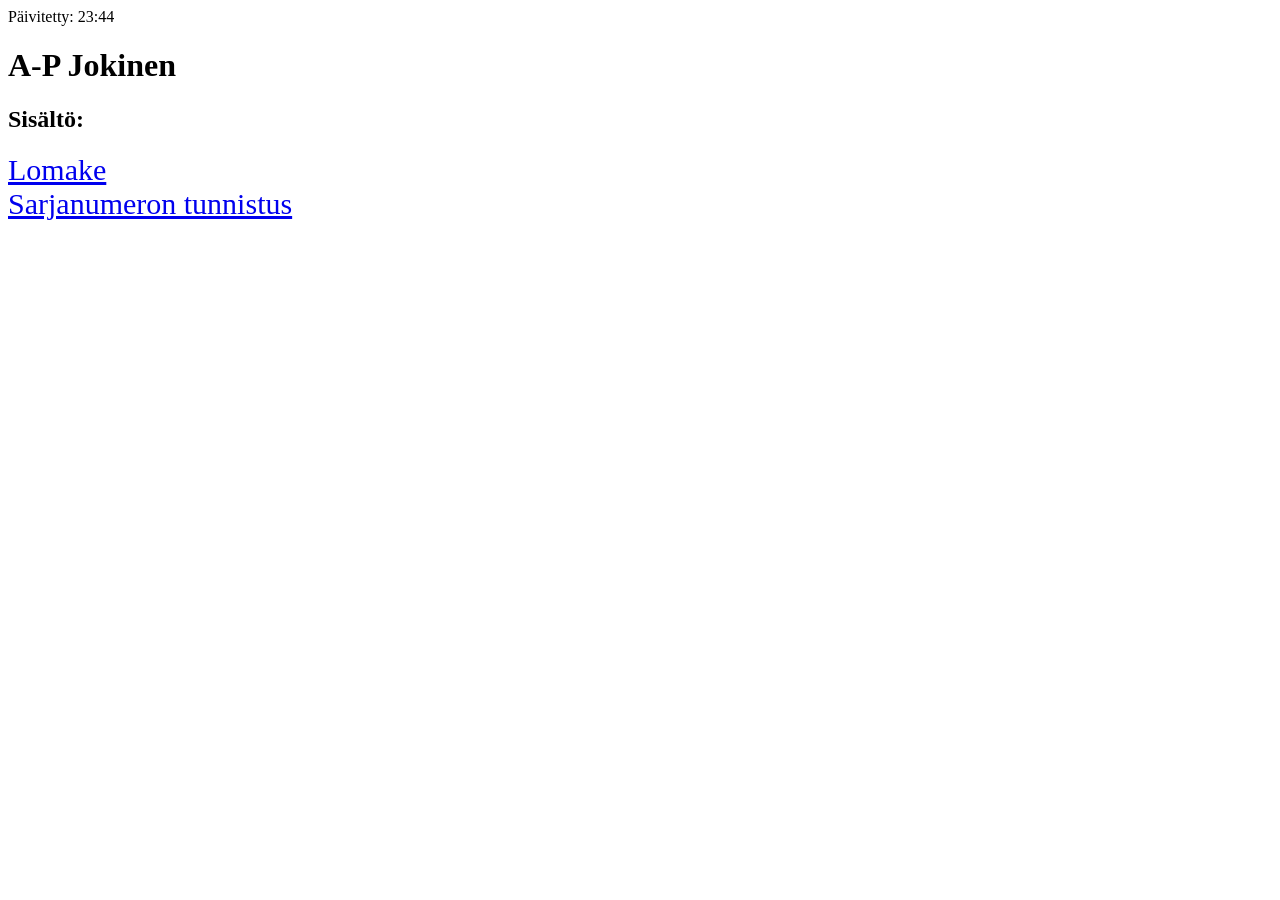
==== index.html @ acfe6011 "Kuva-modaali" ====
<!DOCTYPE html>
<html lang="fi">
<head>
  <meta charset="UTF-8">
  <link rel="stylesheet" href="./css/index.css">
  <meta name="viewport" content="width=device-width, initial-scale=1.0">
  
  <title>APJokinen</title>
</head>
<body>
    <label>Päivitetty: 23:44</label>

  <h1>A-P Jokinen</h1>
  
  <h2>Sisältö:</h2>
  <a href="./lomake.html">Lomake</a><br>
  <a href="./mittarin_luku.html">Sarjanumeron tunnistus</a><br>



</body>
</html>
---- css/index.css ----
a{
    font-size: 30px;
}
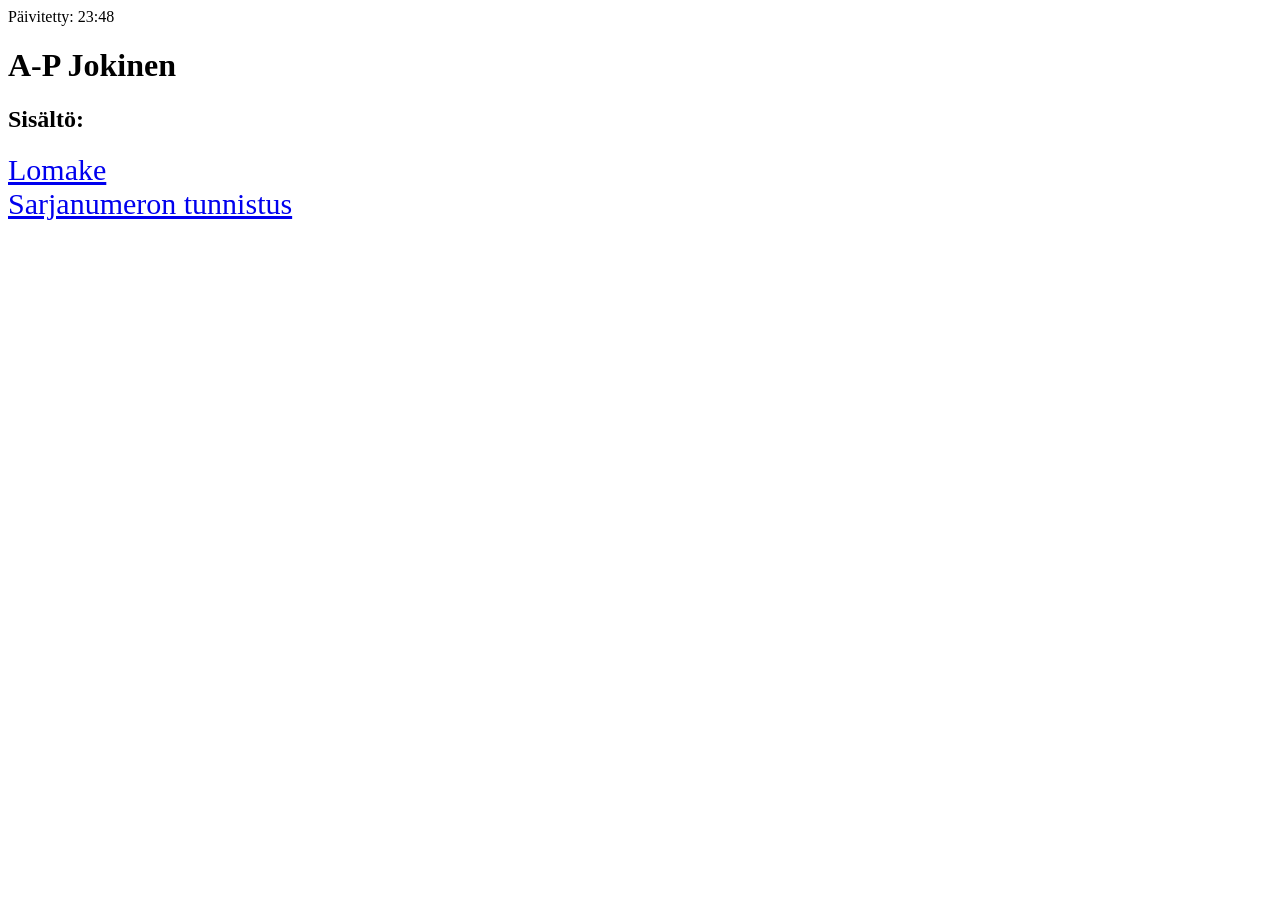
==== commit 3f0c4e9c: "picNumber" ====
--- a/index.html
+++ b/index.html
@@ -8,7 +8,7 @@
   <title>APJokinen</title>
 </head>
 <body>
-    <label>Päivitetty: 23:44</label>
+    <label>Päivitetty: 23:48</label>
 
   <h1>A-P Jokinen</h1>
   
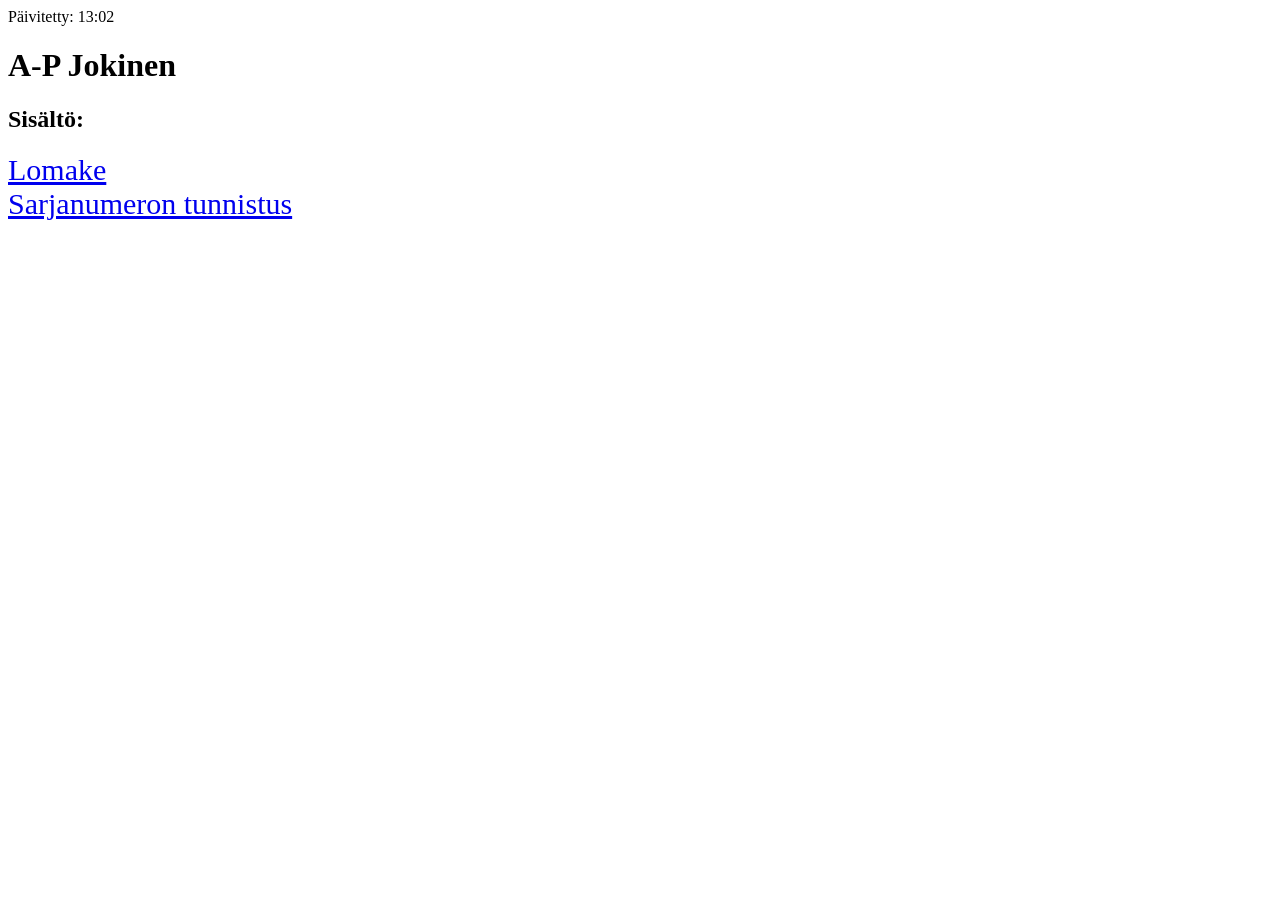
==== commit 5a0de065: "yleinen debug/päivitys" ====
--- a/index.html
+++ b/index.html
@@ -8,7 +8,7 @@
   <title>APJokinen</title>
 </head>
 <body>
-    <label>Päivitetty: 23:48</label>
+    <label>Päivitetty: 13:02</label>
 
   <h1>A-P Jokinen</h1>
   
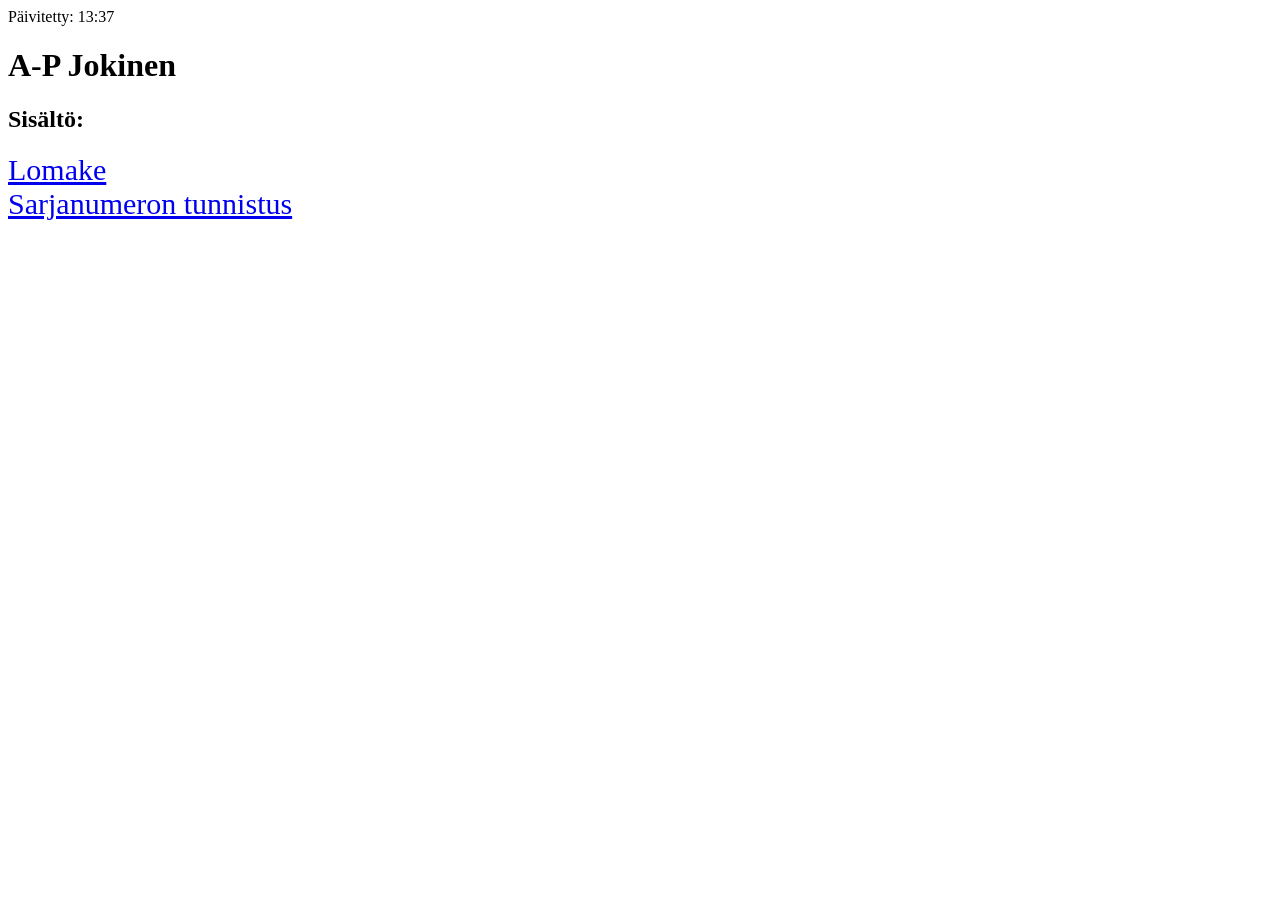
==== commit e01f19d6: "Kuvan lataus -bugi" ====
--- a/index.html
+++ b/index.html
@@ -8,7 +8,7 @@
   <title>APJokinen</title>
 </head>
 <body>
-    <label>Päivitetty: 13:02</label>
+    <label>Päivitetty: 13:37</label>
 
   <h1>A-P Jokinen</h1>
   
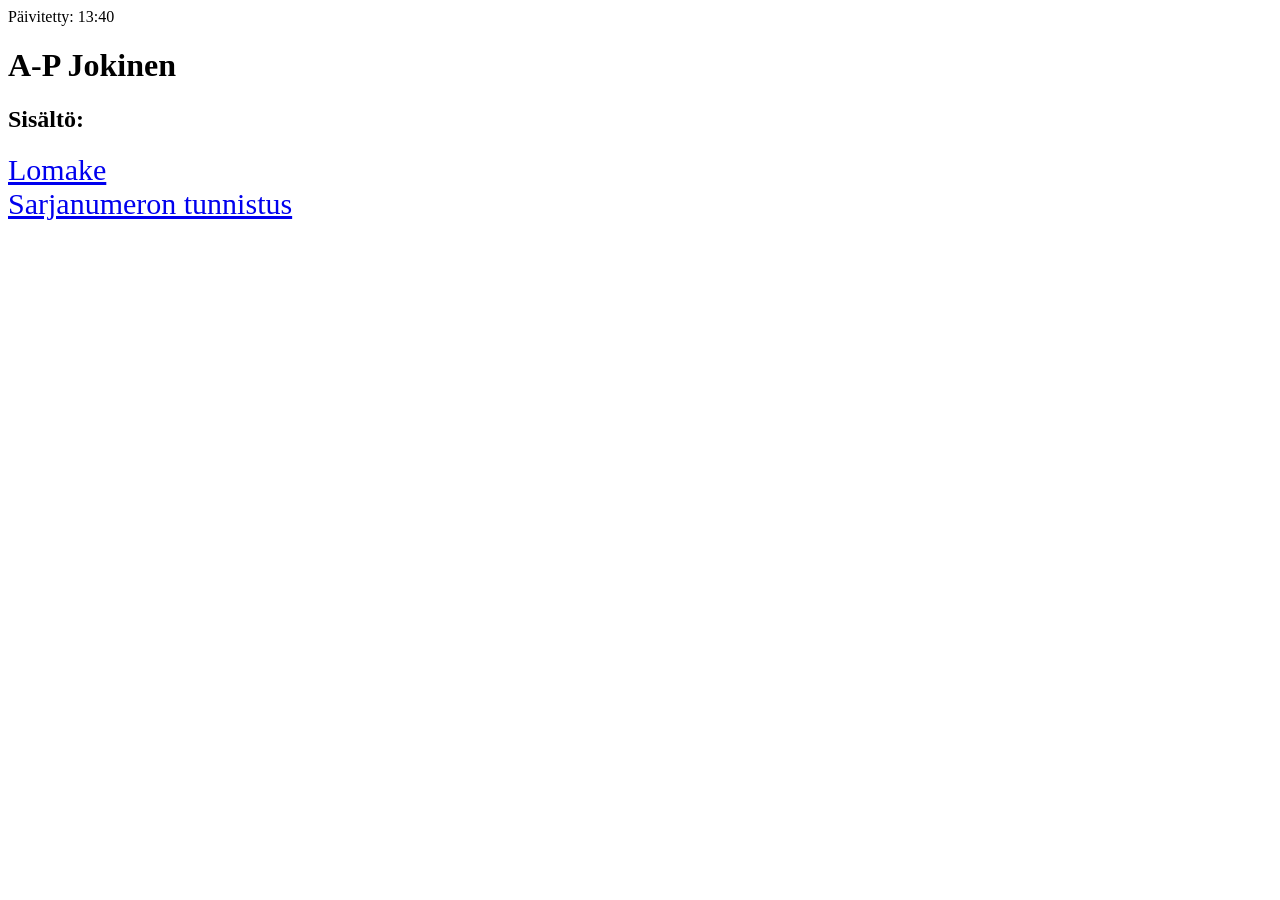
==== commit 5960c0ae: "margin-left-testi" ====
--- a/index.html
+++ b/index.html
@@ -8,7 +8,7 @@
   <title>APJokinen</title>
 </head>
 <body>
-    <label>Päivitetty: 13:37</label>
+    <label>Päivitetty: 13:40</label>
 
   <h1>A-P Jokinen</h1>
   
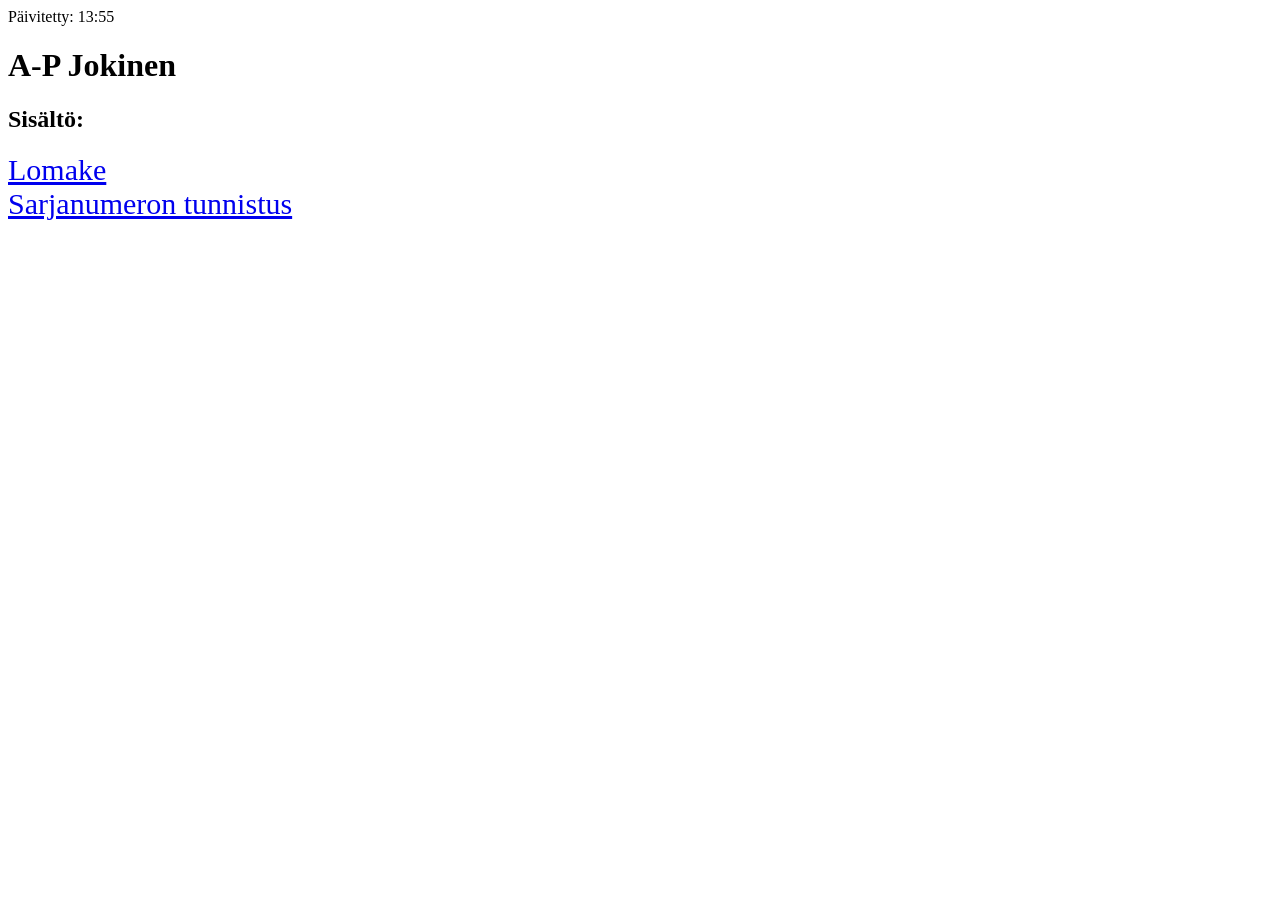
==== commit 61c8367f: "overflow-testi" ====
--- a/index.html
+++ b/index.html
@@ -8,7 +8,7 @@
   <title>APJokinen</title>
 </head>
 <body>
-    <label>Päivitetty: 13:40</label>
+    <label>Päivitetty: 13:55</label>
 
   <h1>A-P Jokinen</h1>
   
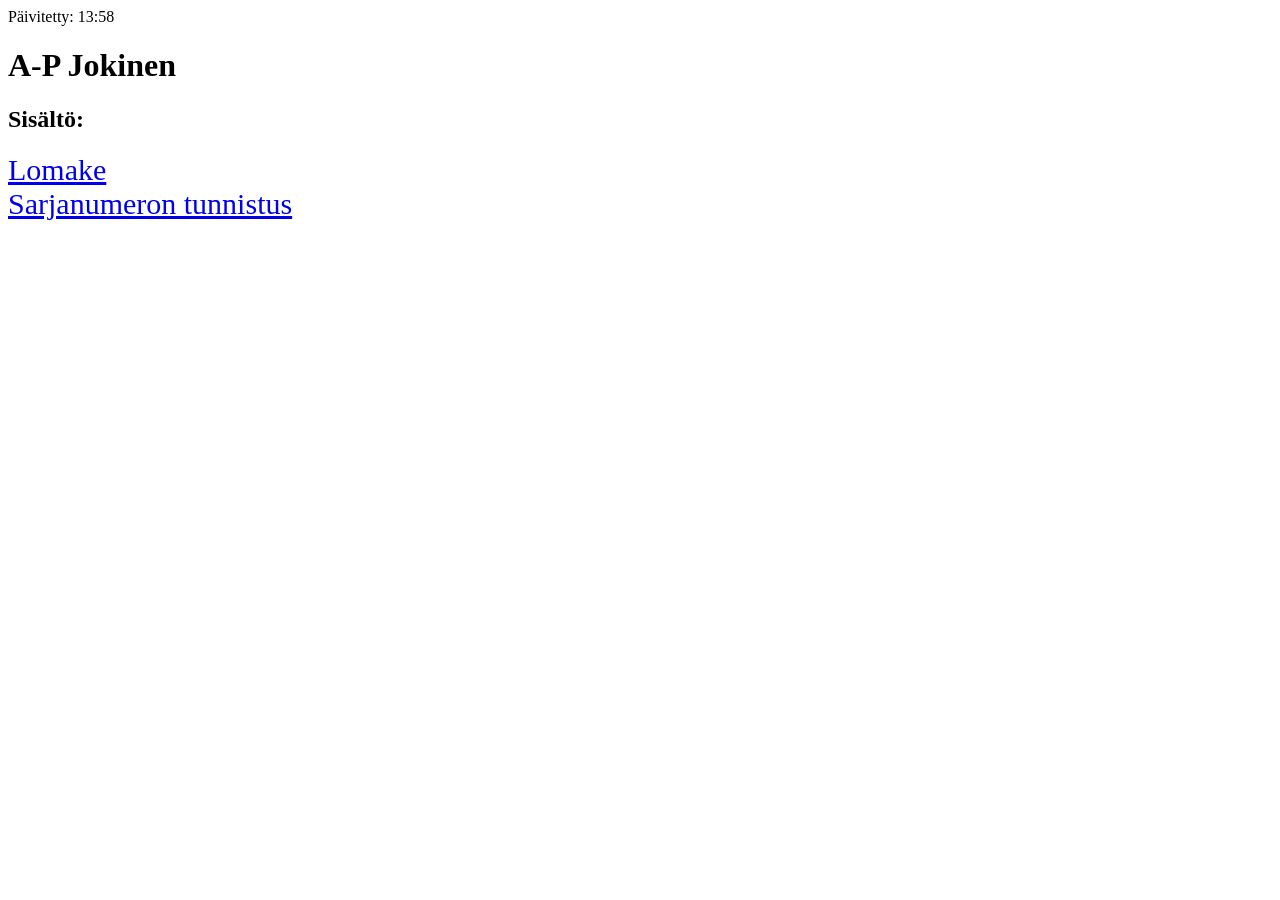
==== commit 31049a4a: "overflow-testi-2" ====
--- a/index.html
+++ b/index.html
@@ -8,7 +8,7 @@
   <title>APJokinen</title>
 </head>
 <body>
-    <label>Päivitetty: 13:55</label>
+    <label>Päivitetty: 13:58</label>
 
   <h1>A-P Jokinen</h1>
   
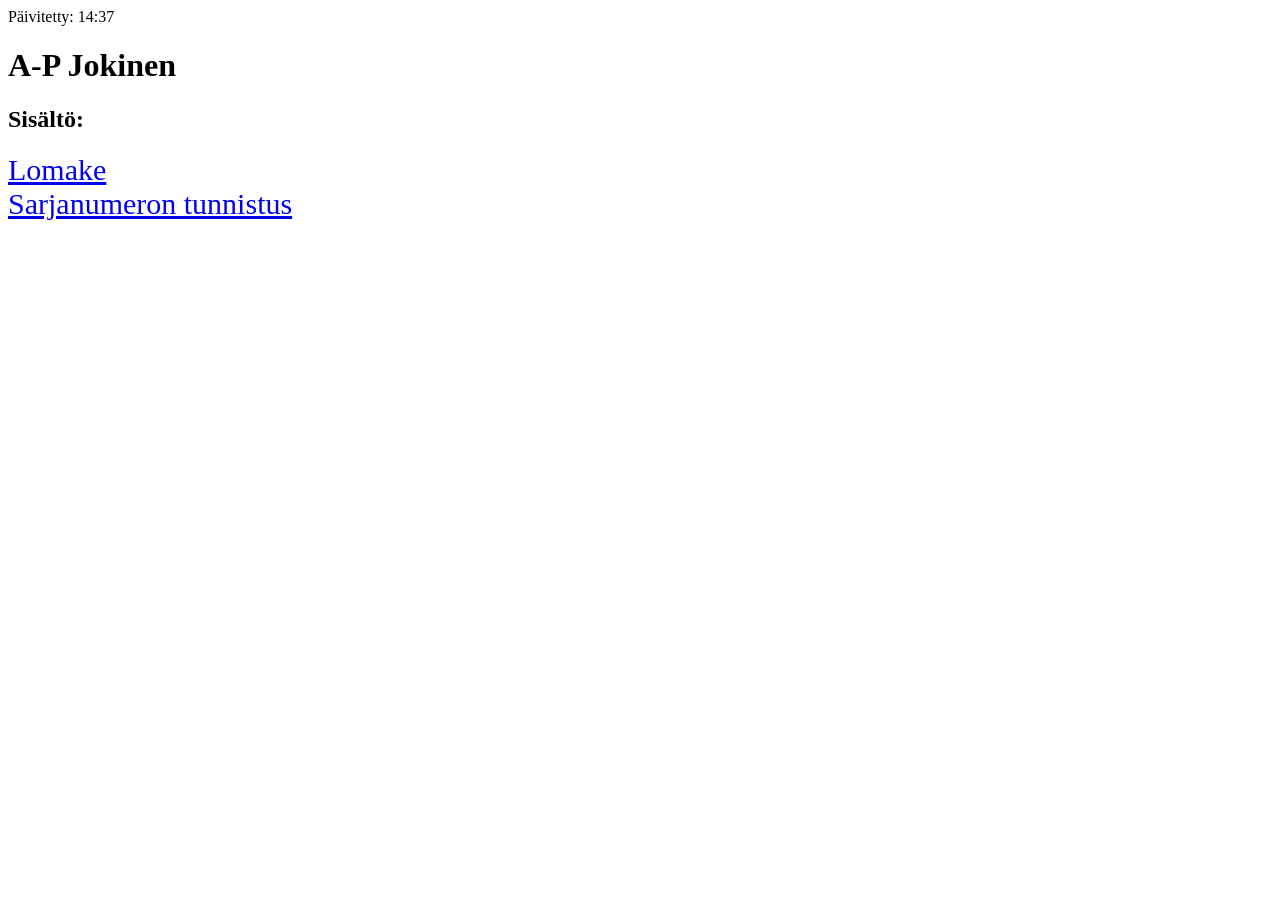
==== commit caa18d18: "päivitysaika" ====
--- a/index.html
+++ b/index.html
@@ -8,7 +8,7 @@
   <title>APJokinen</title>
 </head>
 <body>
-    <label>Päivitetty: 13:58</label>
+    <label>Päivitetty: 14:37</label>
 
   <h1>A-P Jokinen</h1>
   
